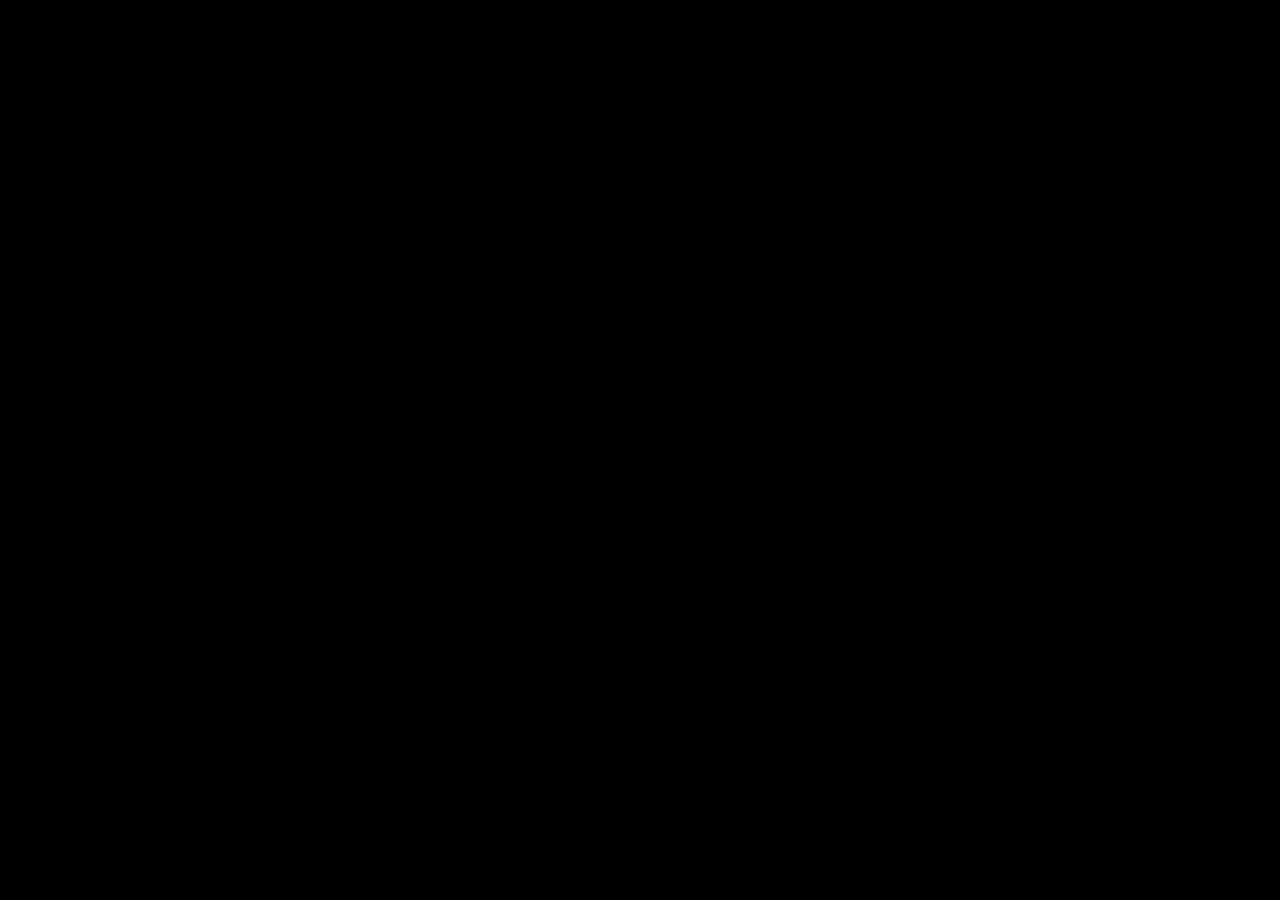
==== slides-lang/pros-out/index.html @ a312118a "Improve const functions" ====
<html>
            <head>
            <link href="style.css" rel="stylesheet"/>
            <script src="navigation.js"></script>

            <!-- For Google font! -->
            <link rel="preconnect" href="https://fonts.googleapis.com">
            <link rel="preconnect" href="https://fonts.gstatic.com" crossorigin>
</head>
            <body onload="init()" onkeydown="keydown(event)">
</body></html>
---- slides-lang/pros-out/style.css ----
body,
p,
h2,
h3,
h4,
h5,
h6 {
    padding: 0;
    margin: 0;
}

body {
    background: black;
    display: flex;
}

h1 {
    padding: min(30px, 2%) min(10px, 0.7%);
    margin: 0;
}

p,
h1,
h2,
h3,
h4,
h5,
h6 {
    font-size: inherit;
    font-weight: inherit;
}

* {
    box-sizing: border-box;
}

ul,
ol {
    margin: 0;
}

.slide {
    width: calc(min(100dvw, 100dvh * 16 / 9));
    --slide-width: calc(min(100dvw, 100dvh * 16 / 9));
    height: calc(min(100dvh, 100dvw * 9 / 16));
    --slide-height: calc(min(100dvh, 100dvw * 9 / 16));
    position: relative;
    padding: 0;
    margin: auto 0;
    display: none;
    overflow: hidden;
}

.slide.active {
    display: block;
}

.label,
.image,
.custom-element,
.grid {
    position: absolute;
    overflow: hidden;
}

.emphasis {
    font-style: italic;
}

.strong {
    font-weight: bold;
}

.label {
    font-size: calc(1.0 * min(16 * 4dvh, 9 * 4dvw) / 16);
    font-weight: normal;
    color: inherit;
}

.image {
    max-width: 100dvw;
    max-height: 100dvh;
    object-fit: contain;
    object-position: center;
}

.grid {
    display: grid;
}

.grid>* {
    width: 100%;
    height: 100%;
    position: relative;
}

.flex {
    display: flex;
}

.horizontal-center {
    display: flex;
    justify-content: center;
    width: 100%;
}
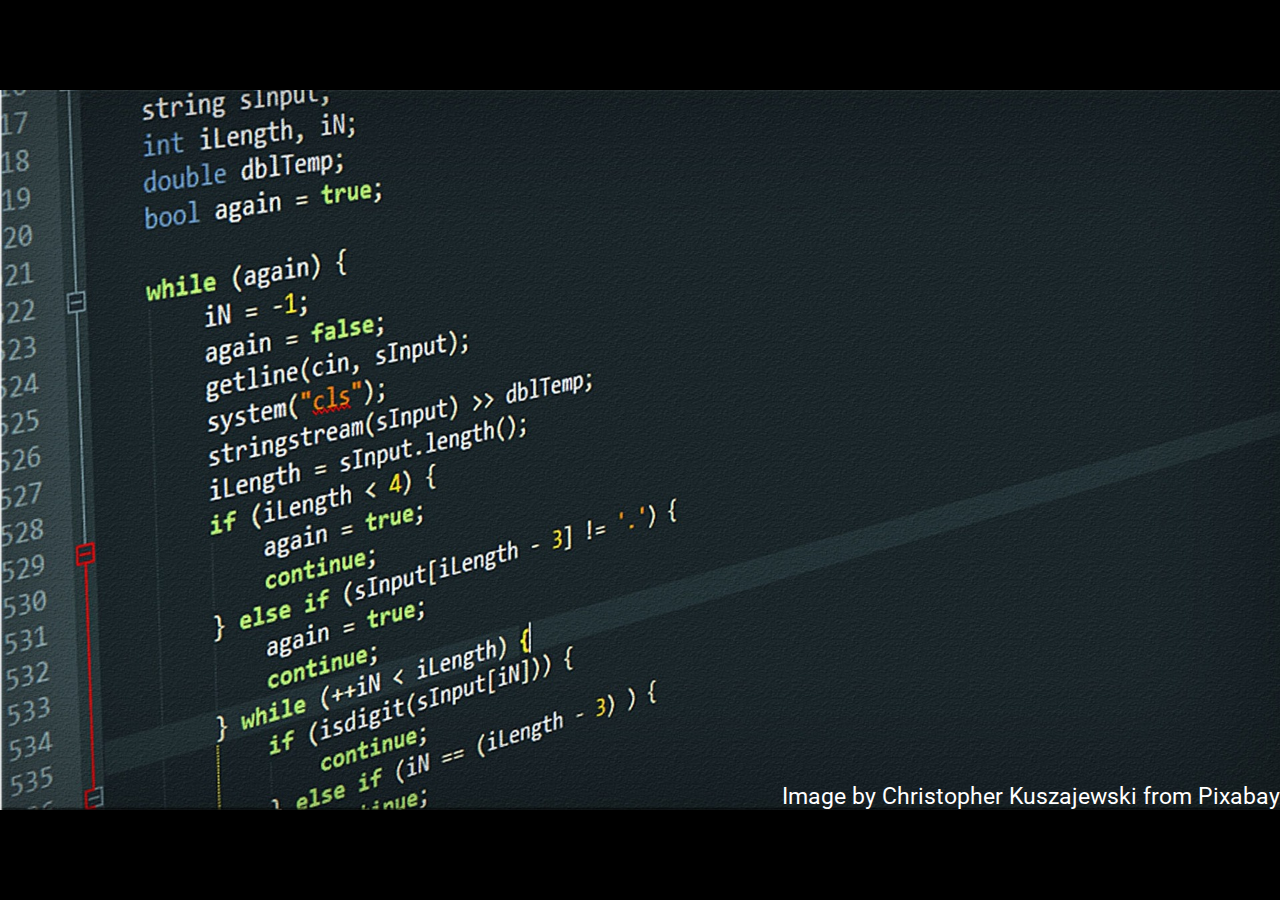
==== commit 226c9b6b: "Add children field to grid" ====
--- a/slides-lang/pros-out/index.html
+++ b/slides-lang/pros-out/index.html
@@ -6,6 +6,140 @@
             <!-- For Google font! -->
             <link rel="preconnect" href="https://fonts.googleapis.com">
             <link rel="preconnect" href="https://fonts.gstatic.com" crossorigin>
+<link href="https://fonts.googleapis.com/css2?family=Roboto" rel="stylesheet">
 </head>
             <body onload="init()" onkeydown="keydown(event)">
+<section id="code" class="slide">
+<div id="code-bg" class="custom-element ImageWithCaption ">
+<img id="code-bg-img" class="image" src="./pros-assets/code.jpg"/>
+<div id="code-bg-lbl" class="label">
+<p class="label-text">Image by Christopher Kuszajewski from Pixabay</p>
+</div>
+</div>
+</section>
+<section id="threads" class="slide">
+<div id="threads-bg" class="custom-element ImageWithCaption ">
+<img id="threads-bg-img" class="image" src="./pros-assets/threads.jpg"/>
+<div id="threads-bg-lbl" class="label">
+<p class="label-text">Bild von Myriams-Fotos auf Pixabay</p>
+</div>
+</div>
+</section>
+<section id="frozen" class="slide">
+<div id="frozen-bg" class="custom-element ImageWithCaption ">
+<img id="frozen-bg-img" class="image" src="./pros-assets/frozen.jpg"/>
+<div id="frozen-bg-lbl" class="label">
+<p class="label-text">Bild von adege auf Pixabay</p>
+</div>
+</div>
+</section>
+<section id="title" class="slide">
+<div id="title-title" class="label">
+<h1 class="label-header">
+Einseitige Synchronisation und Deadlocks</h1>
+</div>
+<div id="title-subtitle" class="label">
+<h2 class="label-header">
+Nach „Parallele Programmierung spielend gelernt mit dem ‚Java-Hamster-Modell‘“ im Proseminar Praktische Informatik</h2>
+</div>
+</section>
+<section id="toc" class="slide">
+<div id="toc-page_number" class="label">
+<p class="label-text">1</p>
+</div>
+<div id="toc-toc" class="label">
+<h1 class="label-header">
+Übersicht</h1>
+<ol class="label-text">
+  <li>
+<p class="label-text">Übersicht</p>
+  <li>
+<p class="label-text">Beispiel</p>
+  <li>
+<p class="label-text">Einseitige Synchronisation</p>
+  <li>
+<p class="label-text">Deadlocks</p>
+</ol>
+</div>
+</section>
+<section id="example" class="slide">
+<div id="example-page_number" class="label">
+<p class="label-text">2</p>
+</div>
+<div id="example-bg" class="custom-element ImageWithCaption ">
+<img id="example-bg-img" class="image" src="./pros-assets/car-repair.jpg"/>
+<div id="example-bg-lbl" class="label">
+<p class="label-text">Bild von emkanicepic auf Pixabay</p>
+</div>
+</div>
+<div id="example-text" class="label">
+<h1 class="label-header">
+Beispiel</h1>
+<ul class="label-text">
+  <li>
+<p class="label-text">Arbeitsplatz: <span class="emphasis">Autowerkstatt</span></p>
+  <li>
+<p class="label-text">Angestellte: <span class="emphasis">Amanda</span> und <span class="emphasis">Bobbl</span></p>
+  <li>
+<p class="label-text">Werkzeuge: <span class="emphasis">Licht</span> und <span class="emphasis">Hebebühne</span></p>
+  <li>
+<p class="label-text">Zwei Arten von Problemen</p>
+<ul class="label-text">
+  <li>
+<p class="label-text">Zugriff der Angestellten auf ein Werkzeug --> Einseitige Synchronisation</p>
+  <li>
+<p class="label-text">Zugriff der Angestellten auf mehrere Werkzeuge --> Deadlocks</p>
+</ul>
+</ul>
+</div>
+</section>
+<section id="one_sided_sync" class="slide">
+<div id="one_sided_sync-page_number" class="label">
+<p class="label-text">3</p>
+</div>
+<div id="one_sided_sync-text" class="label">
+<h1 class="label-header">
+Einseitige Synchronisation</h1>
+<ol class="label-text">
+  <li>
+<p class="label-text">Grundproblem</p>
+  <li>
+<p class="label-text">Ständiges Überprüfen</p>
+  <li>
+<p class="label-text">Getaktetes Überprüfen</p>
+  <li>
+<p class="label-text">Überprüfen auf Anfrage</p>
+  <li>
+<p class="label-text">Überprüfen auf Anfrage ohne Kenntnis anderer Threads</p>
+  <li>
+<p class="label-text">Fazit zur einseitigen Synchronisation</p>
+</ol>
+</div>
+</section>
+<section id="base_problem" class="slide">
+<div id="base_problem-page_number" class="label">
+<p class="label-text">4</p>
+</div>
+<div id="base_problem-icons" class="grid">
+<div id="base_problem-icons-label-25" class="label">
+<h1 class="label-header">
+Einseitige Synchronisation: Grundproblem</h1>
+</div>
+<div id="base_problem-icons-grid-27" class="grid">
+<div id="base_problem-icons-grid-27-grid-28" class="grid">
+<div id="base_problem-icons-grid-27-grid-28--31" class="custom-element TwoIcons ">
+<img id="base_problem-icons-grid-27-grid-28--img1" class="image" src="./pros-assets/amanda.png"/>
+<img id="base_problem-icons-grid-27-grid-28--img2" class="image" src="./pros-assets/light.png"/>
+</div>
+<div id="base_problem-icons-grid-27-grid-28-label-32" class="label">
+<p class="label-text">Amanda hat das Licht</p>
+</div>
+</div>
+<div id="base_problem-icons-grid-27--35" class="custom-element TwoIcons ">
+<img id="base_problem-icons-grid-27--img1" class="image" src="./pros-assets/wait.png"/>
+<img id="base_problem-icons-grid-27--img2" class="image" src="./pros-assets/bobbl.png"/>
+</div>
+</div>
+</div>
+</section>
 </body></html>
--- a/slides-lang/pros-out/style.css
+++ b/slides-lang/pros-out/style.css
@@ -104,3 +104,340 @@
     width: 100%;
 }
 
+#code-bg {
+    top: 0px;
+    bottom: 0px;
+    height: 100%;
+    left: 0px;
+    right: 0px;
+    width: 100%;
+    z-index: 0;
+}
+
+#code-bg-img {
+    top: 0px;
+    bottom: 0px;
+    height: 100%;
+    left: 0px;
+    right: 0px;
+    width: 100%;
+}
+
+#code-bg-img {
+    object-fit: cover;
+}
+
+#code-bg-lbl {
+    bottom: 0px;
+    top: unset;
+    right: 0px;
+    left: unset;
+}
+
+#code-bg-lbl, #code-bg-lbl .label-text {
+    color: rgb(255, 255, 255, 1);
+    font-size: calc(0.8 * min(16 * 4dvh, 9 * 4dvw) / 16);
+}
+
+#threads-bg {
+    top: 0px;
+    bottom: 0px;
+    height: 100%;
+    left: 0px;
+    right: 0px;
+    width: 100%;
+    z-index: 0;
+}
+
+#threads-bg-img {
+    top: 0px;
+    bottom: 0px;
+    height: 100%;
+    left: 0px;
+    right: 0px;
+    width: 100%;
+}
+
+#threads-bg-img {
+    object-fit: cover;
+}
+
+#threads-bg-lbl {
+    bottom: 0px;
+    top: unset;
+    right: 0px;
+    left: unset;
+}
+
+#threads-bg-lbl, #threads-bg-lbl .label-text {
+    color: rgb(255, 255, 255, 1);
+    font-size: calc(0.8 * min(16 * 4dvh, 9 * 4dvw) / 16);
+}
+
+#frozen-bg {
+    top: 0px;
+    bottom: 0px;
+    height: 100%;
+    left: 0px;
+    right: 0px;
+    width: 100%;
+    z-index: 0;
+}
+
+#frozen-bg-img {
+    top: 0px;
+    bottom: 0px;
+    height: 100%;
+    left: 0px;
+    right: 0px;
+    width: 100%;
+}
+
+#frozen-bg-img {
+    object-fit: cover;
+}
+
+#frozen-bg-lbl {
+    bottom: 0px;
+    top: unset;
+    right: 0px;
+    left: unset;
+}
+
+#frozen-bg-lbl, #frozen-bg-lbl .label-text {
+    color: rgb(255, 255, 255, 1);
+    font-size: calc(0.8 * min(16 * 4dvh, 9 * 4dvw) / 16);
+}
+
+#title-title {
+    bottom: calc(0.5 * var(--slide-height));
+    top: unset;
+    left: 0px;
+    right: 0px;
+    width: 100%;
+    z-index: 0;
+}
+
+#title-title, #title-title .label-text {
+    text-align: center;
+    font-size: calc(2.5 * min(16 * 4dvh, 9 * 4dvw) / 16);
+}
+
+#title-subtitle {
+    top: calc(0.5 * var(--slide-height));
+    bottom: unset;
+    left: calc(0.15 * var(--slide-width));
+    right: calc(0.15 * var(--slide-width));
+    width: calc(+ 100%+ (-0.3 * var(--slide-width)));
+    z-index: 1;
+}
+
+#title-subtitle, #title-subtitle .label-text {
+    color: rgb(89, 89, 89, 1);
+    text-align: center;
+    font-size: calc(1.3 * min(16 * 4dvh, 9 * 4dvw) / 16);
+}
+
+#toc-page_number {
+    bottom: 0px;
+    top: unset;
+    left: 50%;
+    right: unset;
+    transform: translate(-50%, 0%);
+    z-index: 999;
+}
+
+#toc-page_number, #toc-page_number .label-text {
+    color: rgb(0, 0, 0, 1);
+    text-align: center;
+}
+
+#toc-toc {
+    z-index: 0;
+}
+
+#example-page_number {
+    bottom: 0px;
+    top: unset;
+    left: 50%;
+    right: unset;
+    transform: translate(-50%, 0%);
+    z-index: 999;
+}
+
+#example-page_number, #example-page_number .label-text {
+    color: rgb(255, 255, 255, 1);
+    text-align: center;
+}
+
+#example-bg {
+    top: 0px;
+    bottom: 0px;
+    height: 100%;
+    left: 0px;
+    right: 0px;
+    width: 100%;
+    z-index: 0;
+}
+
+#example-bg-img {
+    top: 0px;
+    bottom: 0px;
+    height: 100%;
+    left: 0px;
+    right: 0px;
+    width: 100%;
+    filter: brightness(0.4);
+}
+
+#example-bg-img {
+    object-fit: cover;
+}
+
+#example-bg-lbl {
+    bottom: 0px;
+    top: unset;
+    right: 0px;
+    left: unset;
+}
+
+#example-bg-lbl, #example-bg-lbl .label-text {
+    color: rgb(255, 255, 255, 1);
+    font-size: calc(0.8 * min(16 * 4dvh, 9 * 4dvw) / 16);
+}
+
+#example-text {
+    z-index: 1;
+}
+
+#example-text, #example-text .label-text {
+    color: rgb(255, 255, 255, 1);
+}
+
+#one_sided_sync-page_number {
+    bottom: 0px;
+    top: unset;
+    left: 50%;
+    right: unset;
+    transform: translate(-50%, 0%);
+    z-index: 999;
+}
+
+#one_sided_sync-page_number, #one_sided_sync-page_number .label-text {
+    color: rgb(0, 0, 0, 1);
+    text-align: center;
+}
+
+#one_sided_sync-text {
+    z-index: 0;
+}
+
+#base_problem-page_number {
+    bottom: 0px;
+    top: unset;
+    left: 50%;
+    right: unset;
+    transform: translate(-50%, 0%);
+    z-index: 999;
+}
+
+#base_problem-page_number, #base_problem-page_number .label-text {
+    color: rgb(0, 0, 0, 1);
+    text-align: center;
+}
+
+#base_problem-icons {
+    top: calc(0.2 * var(--slide-height));
+    bottom: calc(0.2 * var(--slide-height));
+    height: calc(+ 100%+ (-0.4 * var(--slide-height)));
+    left: calc(0.1 * var(--slide-width));
+    right: calc(0.1 * var(--slide-width));
+    width: calc(+ 100%+ (-0.2 * var(--slide-width)));
+    z-index: 0;
+}
+
+#base_problem-icons {
+    grid-template-columns: 1fr;
+    grid-template-rows: min-content 1fr;
+}
+
+#base_problem-icons-label-25 {
+}
+#base_problem-icons-grid-27 {
+}
+#base_problem-icons-grid-27 {
+    height: calc(0.35 * var(--slide-height));
+}
+
+#base_problem-icons-grid-27 {
+    grid-template-columns: 1fr 1fr;
+    grid-template-rows: 1fr;
+}
+
+#base_problem-icons-grid-27-grid-28 {
+}
+#base_problem-icons-grid-27-grid-28 {
+    grid-template-columns: 1fr;
+    grid-template-rows: 1fr min-content;
+}
+
+#base_problem-icons-grid-27-grid-28--31 {
+}
+#base_problem-icons-grid-27-grid-28--img1 {
+}
+#base_problem-icons-grid-27-grid-28--img1 {
+    top: 0px;
+    bottom: 0px;
+    height: 100%;
+    right: 50%;
+    left: unset;
+}
+
+#base_problem-icons-grid-27-grid-28--img2 {
+}
+#base_problem-icons-grid-27-grid-28--img2 {
+    top: 0px;
+    bottom: 0px;
+    height: 100%;
+    left: 50%;
+    right: unset;
+}
+
+#base_problem-icons-grid-27-grid-28-label-32 {
+}
+#base_problem-icons-grid-27--35 {
+}
+#base_problem-icons-grid-27--img1 {
+}
+#base_problem-icons-grid-27--img1 {
+    top: 0px;
+    bottom: 0px;
+    height: 100%;
+    right: 50%;
+    left: unset;
+}
+
+#base_problem-icons-grid-27--img2 {
+}
+#base_problem-icons-grid-27--img2 {
+    top: 0px;
+    bottom: 0px;
+    height: 100%;
+    left: 50%;
+    right: unset;
+}
+
+.label .label-text {
+    color: rgb(89, 89, 89, 1);
+}
+
+.label {
+    color: rgb(0, 0, 0, 1);
+    font-family: "Roboto";
+}
+
+.slide {
+    padding: calc(0.2 * var(--slide-height)) calc(0.1 * var(--slide-width)) calc(0.2 * var(--slide-height)) calc(0.1 * var(--slide-width));
+    background: rgb(243, 243, 243, 1);
+}
+
